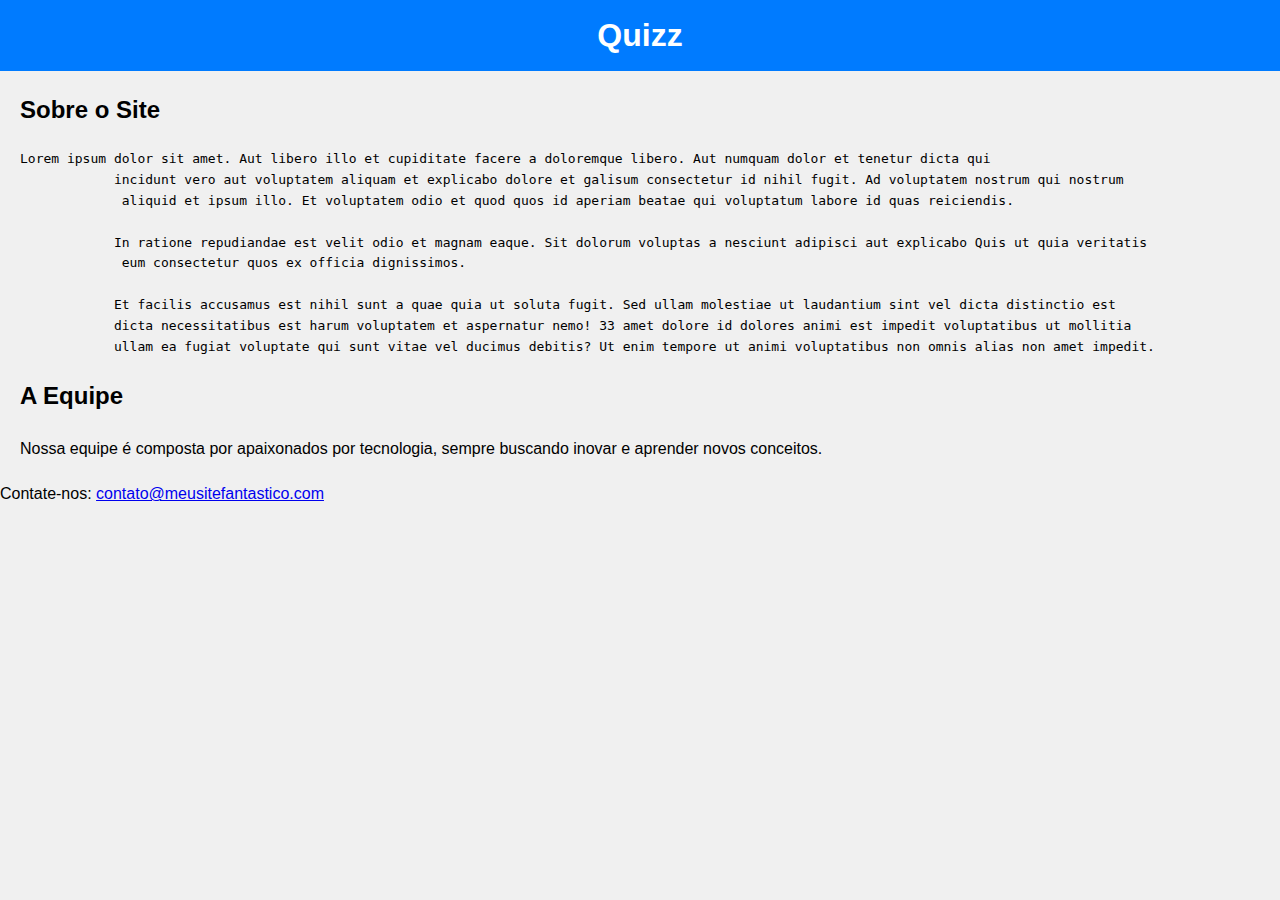
==== Sobre.html @ c929be0a "Add files via upload" ====
<!DOCTYPE html>
<html lang="pt-br">
<head>
    <meta charset="UTF-8">
    <title>Sobre o Site</title>
    <link rel="stylesheet" href="estilo.css">
</head>
<body>
    <header>
        <h1>Quizz</h1>
    </header>
    <section>
        <h2>Sobre o Site</h2>
        <pre>Lorem ipsum dolor sit amet. Aut libero illo et cupiditate facere a doloremque libero. Aut numquam dolor et tenetur dicta qui 
            incidunt vero aut voluptatem aliquam et explicabo dolore et galisum consectetur id nihil fugit. Ad voluptatem nostrum qui nostrum
             aliquid et ipsum illo. Et voluptatem odio et quod quos id aperiam beatae qui voluptatum labore id quas reiciendis.

            In ratione repudiandae est velit odio et magnam eaque. Sit dolorum voluptas a nesciunt adipisci aut explicabo Quis ut quia veritatis
             eum consectetur quos ex officia dignissimos.
            
            Et facilis accusamus est nihil sunt a quae quia ut soluta fugit. Sed ullam molestiae ut laudantium sint vel dicta distinctio est 
            dicta necessitatibus est harum voluptatem et aspernatur nemo! 33 amet dolore id dolores animi est impedit voluptatibus ut mollitia 
            ullam ea fugiat voluptate qui sunt vitae vel ducimus debitis? Ut enim tempore ut animi voluptatibus non omnis alias non amet impedit.</pre>
    </section>
    <section>
        <h2>A Equipe</h2>
        <p>Nossa equipe é composta por apaixonados por tecnologia, sempre buscando inovar e aprender novos conceitos.</p>
    </section>
    <footer>
        <p>Contate-nos: <a href="mailto:contato@meusitefantastico.com">contato@meusitefantastico.com</a></p>
    </footer>
</body>
</html>
---- estilo.css ----
body {
    font-family: Arial, sans-serif;
    line-height: 1.6;
    margin: 0;
    padding: 0;
    background-color: #f0f0f0;
}

header {
    background-color: #007bff;
    color: white;
    padding: 10px 0;
    text-align: center;
}

header h1 {
    margin: 0;
}

section {
    margin: 20px;
}
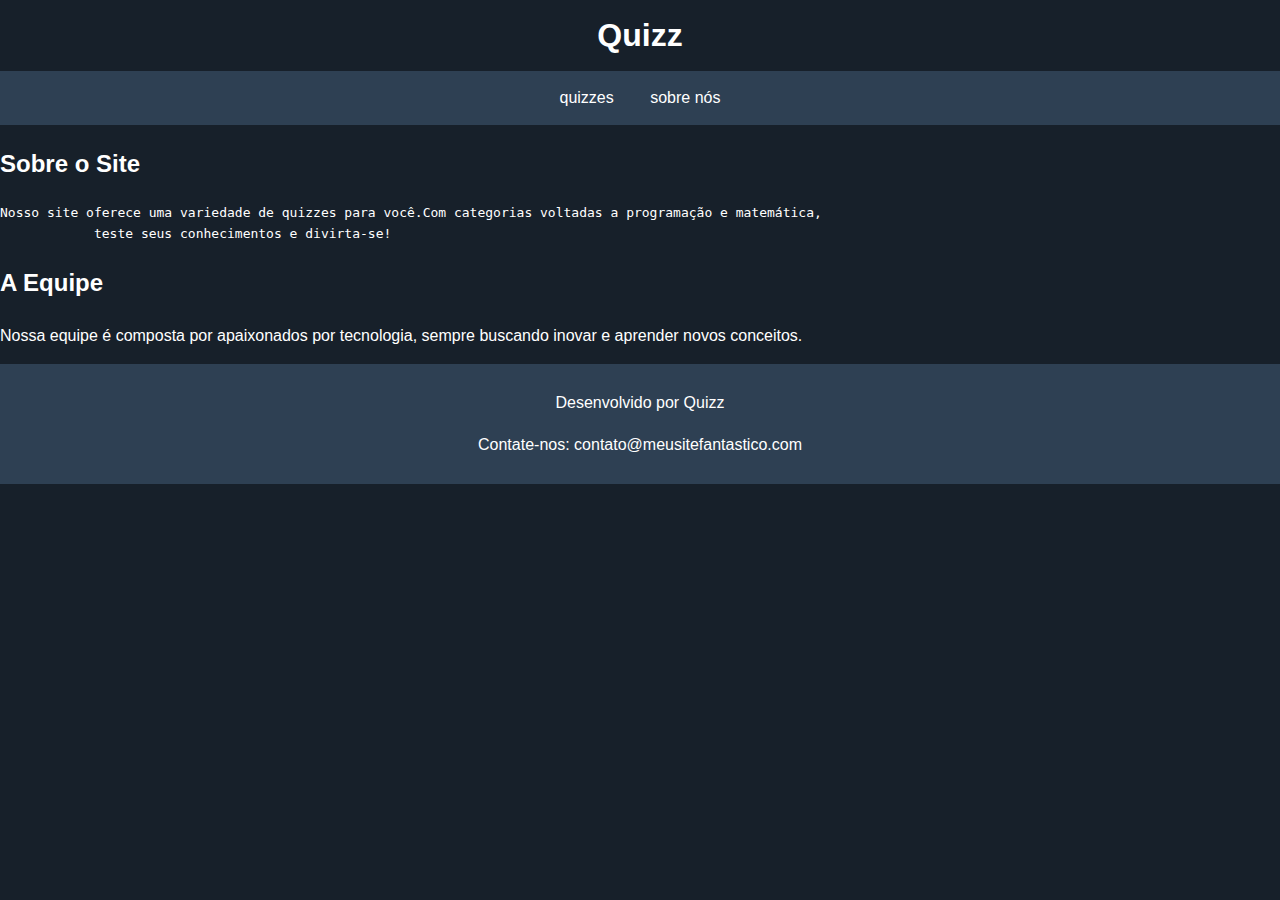
==== commit 1447670b: "atualização" ====
--- a/Sobre.html
+++ b/Sobre.html
@@ -11,24 +11,23 @@
     <header>
         <h1>Quizz</h1>
     </header>
+    <nav>
+        <a href="index.html">quizzes</a>
+        <a href="Sobre.html">sobre nós</a>
+    </nav>
+    <div class="secao">
     <section>
         <h2>Sobre o Site</h2>
-        <pre>Lorem ipsum dolor sit amet. Aut libero illo et cupiditate facere a doloremque libero. Aut numquam dolor et tenetur dicta qui 
-            incidunt vero aut voluptatem aliquam et explicabo dolore et galisum consectetur id nihil fugit. Ad voluptatem nostrum qui nostrum
-             aliquid et ipsum illo. Et voluptatem odio et quod quos id aperiam beatae qui voluptatum labore id quas reiciendis.
-
-            In ratione repudiandae est velit odio et magnam eaque. Sit dolorum voluptas a nesciunt adipisci aut explicabo Quis ut quia veritatis
-             eum consectetur quos ex officia dignissimos.
-            
-            Et facilis accusamus est nihil sunt a quae quia ut soluta fugit. Sed ullam molestiae ut laudantium sint vel dicta distinctio est 
-            dicta necessitatibus est harum voluptatem et aspernatur nemo! 33 amet dolore id dolores animi est impedit voluptatibus ut mollitia 
-            ullam ea fugiat voluptate qui sunt vitae vel ducimus debitis? Ut enim tempore ut animi voluptatibus non omnis alias non amet impedit.</pre>
+        <pre>Nosso site oferece uma variedade de quizzes para você.Com categorias voltadas a programação e matemática,
+            teste seus conhecimentos e divirta-se!</pre>
     </section>
     <section>
         <h2>A Equipe</h2>
         <p>Nossa equipe é composta por apaixonados por tecnologia, sempre buscando inovar e aprender novos conceitos.</p>
     </section>
+</div>
     <footer>
+        <p>Desenvolvido por Quizz</p>
         <p>Contate-nos: <a href="mailto:contato@meusitefantastico.com">contato@meusitefantastico.com</a></p>
     </footer>
 </body>
--- a/estilo.css
+++ b/estilo.css
@@ -3,11 +3,11 @@
     line-height: 1.6;
     margin: 0;
     padding: 0;
-    background-color: #f0f0f0;
+    background-color: #17202A;
 }
 
 header {
-    background-color: #007bff;
+    background-color: #17202A;
     color: white;
     padding: 10px 0;
     text-align: center;
@@ -17,6 +17,65 @@
     margin: 0;
 }
 
-section {
-    margin: 20px;
+
+nav {
+  background-color: #2E4053;  
+  overflow: hidden;
+  text-align: center;
 }
+
+nav a {
+  color: white;
+  padding: 14px 16px;
+  display: block; 
+  text-decoration: none;
+  display: inline-block;
+}
+
+.title{
+  color: white;
+  text-align: center;
+}
+
+.secao{
+  color:white;
+  text-align: left;
+}
+
+.quizzes-boxes {
+    display: flex;
+    flex-wrap: wrap;
+    justify-content: center;
+    padding: 20px;
+    background-color: #17202A;
+}
+.quiz{
+  background-color: white;
+  color: black; 
+  width: 550px;
+  height: 550px;
+  margin: 10px;
+  text-align: center;
+  border: 2px #17202A;
+  border-radius: 6px;
+  overflow: hidden;
+  
+}
+
+.quiz img{
+  width: 100%;
+  height: 100%;
+  object-fit: cover;
+}
+
+footer {
+  background-color: #2E4053;
+  clear: both;
+  padding: 10px 0;
+  color: white;
+  text-align: center;
+}
+footer a{
+  text-decoration: none;
+  color: white;
+}
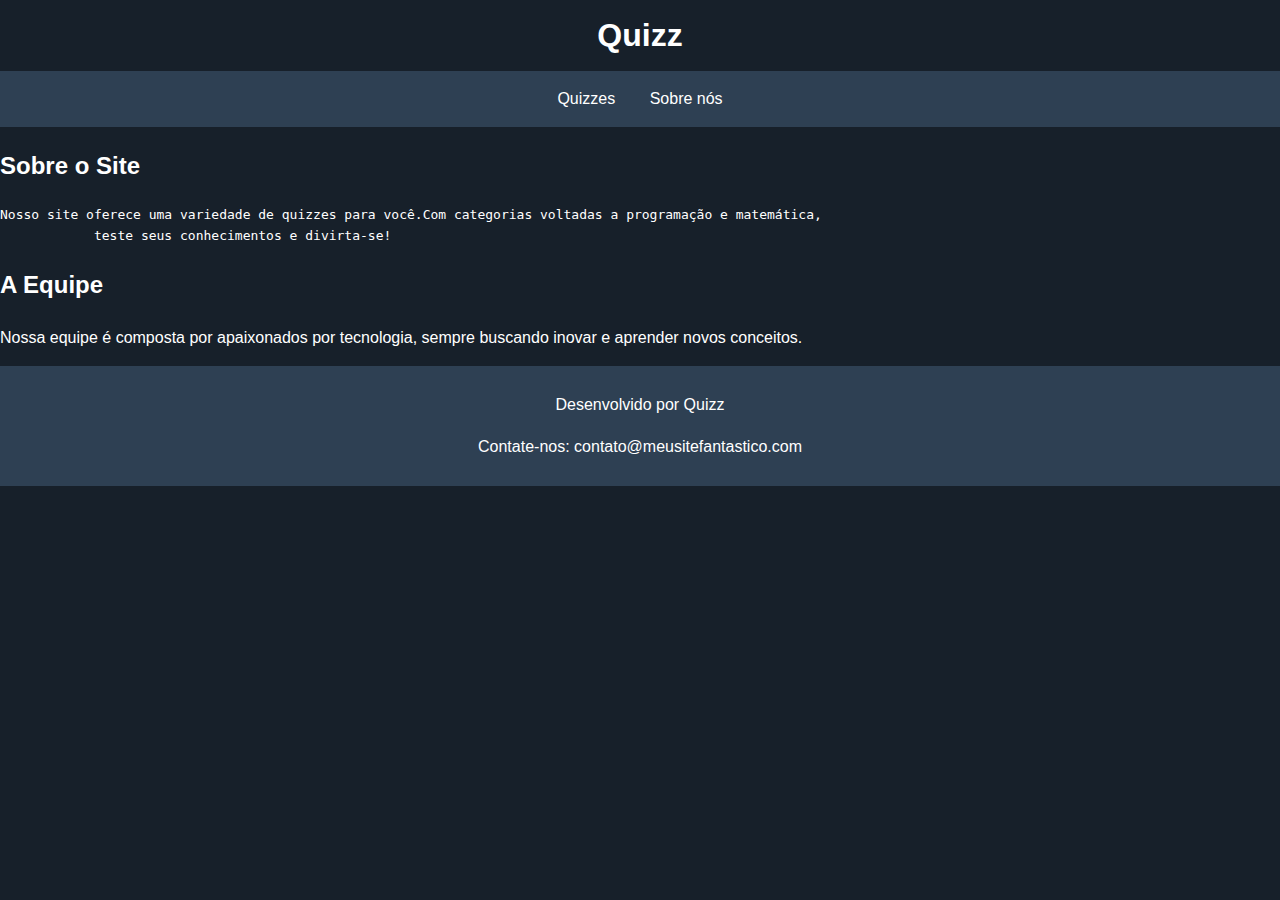
==== commit 7b7e5d47: "nav att" ====
--- a/Sobre.html
+++ b/Sobre.html
@@ -11,10 +11,12 @@
     <header>
         <h1>Quizz</h1>
     </header>
-    <nav>
-        <a href="index.html">quizzes</a>
-        <a href="Sobre.html">sobre nós</a>
-    </nav>
+    <nav class="navBar">
+        <ul>
+          <li><a href="index.html">Quizzes</a></li>
+          <li><a href="sobre.html">Sobre nós</a></li>
+        </ul>
+      </nav>
     <div class="secao">
     <section>
         <h2>Sobre o Site</h2>
--- a/estilo.css
+++ b/estilo.css
@@ -1,81 +1,115 @@
 body {
-    font-family: Arial, sans-serif;
-    line-height: 1.6;
-    margin: 0;
-    padding: 0;
-    background-color: #17202A;
+  font-family: Arial, sans-serif;
+  line-height: 1.6;
+  margin: 0;
+  padding: 0;
+  background-color: #17202A;
 }
 
 header {
-    background-color: #17202A;
-    color: white;
-    padding: 10px 0;
-    text-align: center;
+  background-color: #17202A;
+  color: white;
+  padding: 10px 0;
+  text-align: center;
 }
 
 header h1 {
-    margin: 0;
+  margin: 0;
 }
 
+.navBar ul{
+  list-style-type:none;
+  background-color: #2E4053;
+  padding:0px;
+  margin: 0px;
+  overflow: hidden;
+   text-align: center;
+}
 
-nav {
-  background-color: #2E4053;  
-  overflow: hidden;
+.navBar a{
+  color: white;
+  text-decoration: none;
+  padding: 15px;
+  display: block;
   text-align: center;
 }
 
-nav a {
-  color: white;
-  padding: 14px 16px;
-  display: block; 
-  text-decoration: none;
+.navBar a:hover{
+  background-color: black;
+  
+}
+
+.navBar li{
   display: inline-block;
+  
 }
 
 .title{
-  color: white;
-  text-align: center;
+color: white;
+text-align: center;
 }
 
 .secao{
-  color:white;
-  text-align: left;
+color:white;
+text-align: left;
 }
 
 .quizzes-boxes {
-    display: flex;
-    flex-wrap: wrap;
-    justify-content: center;
-    padding: 20px;
-    background-color: #17202A;
+  display: flex;
+  flex-wrap: wrap;
+  justify-content: center;
+  padding: 20px;
+  background-color: #17202A;
 }
 .quiz{
-  background-color: white;
-  color: black; 
-  width: 550px;
-  height: 550px;
-  margin: 10px;
-  text-align: center;
-  border: 2px #17202A;
-  border-radius: 6px;
-  overflow: hidden;
-  
+background-color: white;
+color: black; 
+width: 550px;
+height: 550px;
+margin: 10px;
+text-align: center;
+border: 2px #17202A;
+border-radius: 6px;
+overflow: hidden;
+position: relative;
+
 }
 
 .quiz img{
-  width: 100%;
-  height: 100%;
-  object-fit: cover;
+width: 100%;
+height: 100%;
+object-fit: cover;
+transition: opacity 0.6s;
+}
+
+.quiz:hover img{
+opacity:0.3;
+}
+
+.content{
+position: absolute;
+top:50%;
+left:50%;
+transform: translate(-50%, -50%);
+color:#17202A;
+font-size:24px;
+opacity: 0;
+transition: opacity 0.6s;
+}
+
+.quiz:hover .content{
+opacity:1;
 }
 
 footer {
-  background-color: #2E4053;
-  clear: both;
-  padding: 10px 0;
-  color: white;
-  text-align: center;
+background-color: #2E4053;
+clear: both;
+padding: 10px 0;
+color: white;
+text-align: center;
 }
 footer a{
-  text-decoration: none;
-  color: white;
+text-decoration: none;
+color: white;
 }
+
